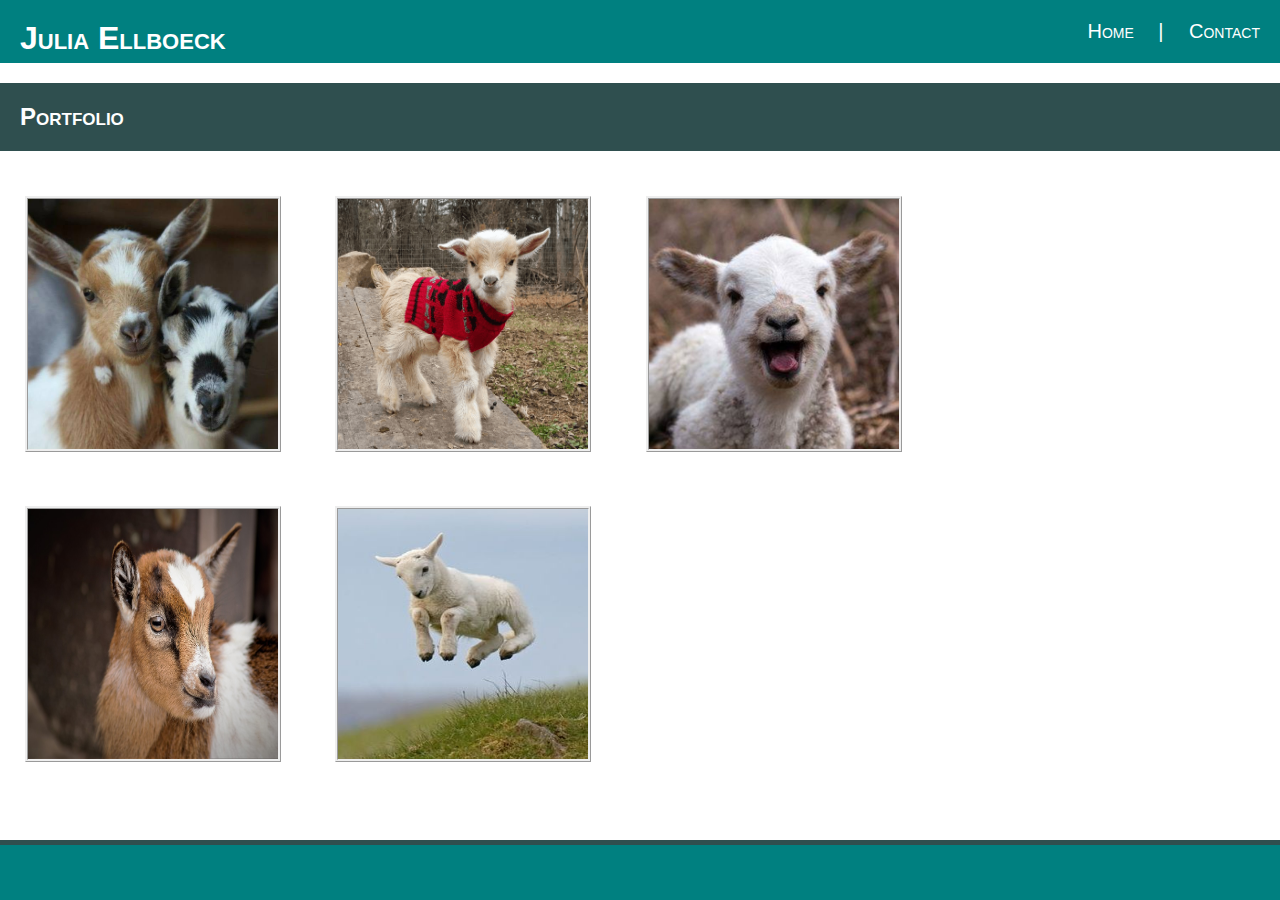
==== portfolio.html @ afe7b1d8 "Move to Portfolio folder and update links" ====
<!DOCTYPE html>
<html lang="en-us">

<head>
 <meta charset="UTF-8">
 <title>Julia Ellboeck Portfolio</title>
</head>

<body>
    <header>
        <h1 id="name">Julia Ellboeck</h1>
    
        <nav>
          <ul class="main_nav">
    
            <li><a href="index.html">Home</a></li>
            <li><a href="contact.html">Contact </a> </li>
    
          </ul>
        </nav>
    
      </header>

      
    <section>

        <h2 class="about_me">Portfolio</h2>
      
      </section>

      <div>
        
        <img class="portfolio_img" src="Assets/Images/cute-goats-1125.jpg" alt="Project One">
        <img class="portfolio_img" src="Assets/Images/Baby-Goat-In-A-Christmas-Sweater-Too-Cute-VIDEO.png" alt="Project Two">
        <img class="portfolio_img" src="Assets/Images/Goats.jpeg" alt="Project Three">
        <br>
        <img class="portfolio_img" src="Assets/Images/baby-goats-3545054_960_720.jpg" alt="Project Four">
        <img class="portfolio_img" src="Assets/Images/f65466daa84e4b3ea157bc88a260d472.jpg" alt="Project Five">
      </div>

      <br>
      


      <footer></footer>


      <link rel="stylesheet" type="text/css" href="Assets/CSS/style.css">

</body>

</html>
---- Assets/CSS/style.css ----
body {

    margin:0;
    margin-bottom: 30px;
    padding:0;
    font-family: Arial, Helvetica, sans-serif;
    background-image: url(Images/interlaced.png)
}

header {

    padding:20px;

    background: teal;
    color: white;
    font-variant: small-caps;
   
}

#name {

    color: white;
    margin: 0;
    float: left;
   


}

.main_nav {

    list-style-type: none;
    text-align: right;
    margin: 0;
    padding: 0;

}



.main_nav li {
    text-align: right;
    display: inline-block;
    font-size: 20px;

}

.main_nav li + li:before {
    content:" | ";
    padding: 20px;

}

a {

    color:white;
    text-decoration: none;
}

a:hover {

    background-color: white;
    color: teal;
}

a:active {
    background-color: darkslategray;
    color:white;

}

.about_me {
    background:darkslategray;
    color: white;
    clear:both;
    padding: 20px;
    font-variant: small-caps;
}

#bio {
    background:whitesmoke ;
    width: 95%;
    height: 400px;
    border-style: ridge;

}

#main_pic {
    width: 350px;
    float: left;
    margin: 15px;

}

.main_bio {
    margin-top: 35px;
}

.portfolio_img {
    width:250px;
    height:250px;
    overflow: hidden;
    margin:25px;
    border: ridge;
   

}

.container {
    position: relative;


}

.contact {
    background: whitesmoke;
    width: 95%;
    height: 400px;
    border-style: ridge;
}


#contact_form {
    margin: 20px;
    margin-bottom: 40px;
   

}


form .submit {
    background: teal;
    border-color: transparent;
    color: white;
    font-size: 18px;
    font-weight: bold;
    margin-top: 15px;
    width: 75px;
}

form .submit:hover{
    background-color: darkslategray;
 
}

.form-control {
    width: 400px;
    margin-top:5px;
    margin-bottom: 5px;
  

}

footer {

    padding:20px;
    clear: both;
    background: teal;
    border-top: 5px solid darkslategray;
    color: white;
    text-align: center;
    margin:0;
    position: fixed;
    left:0;
    bottom: 0;
    width: 100%;
    height: 15px;

   

}
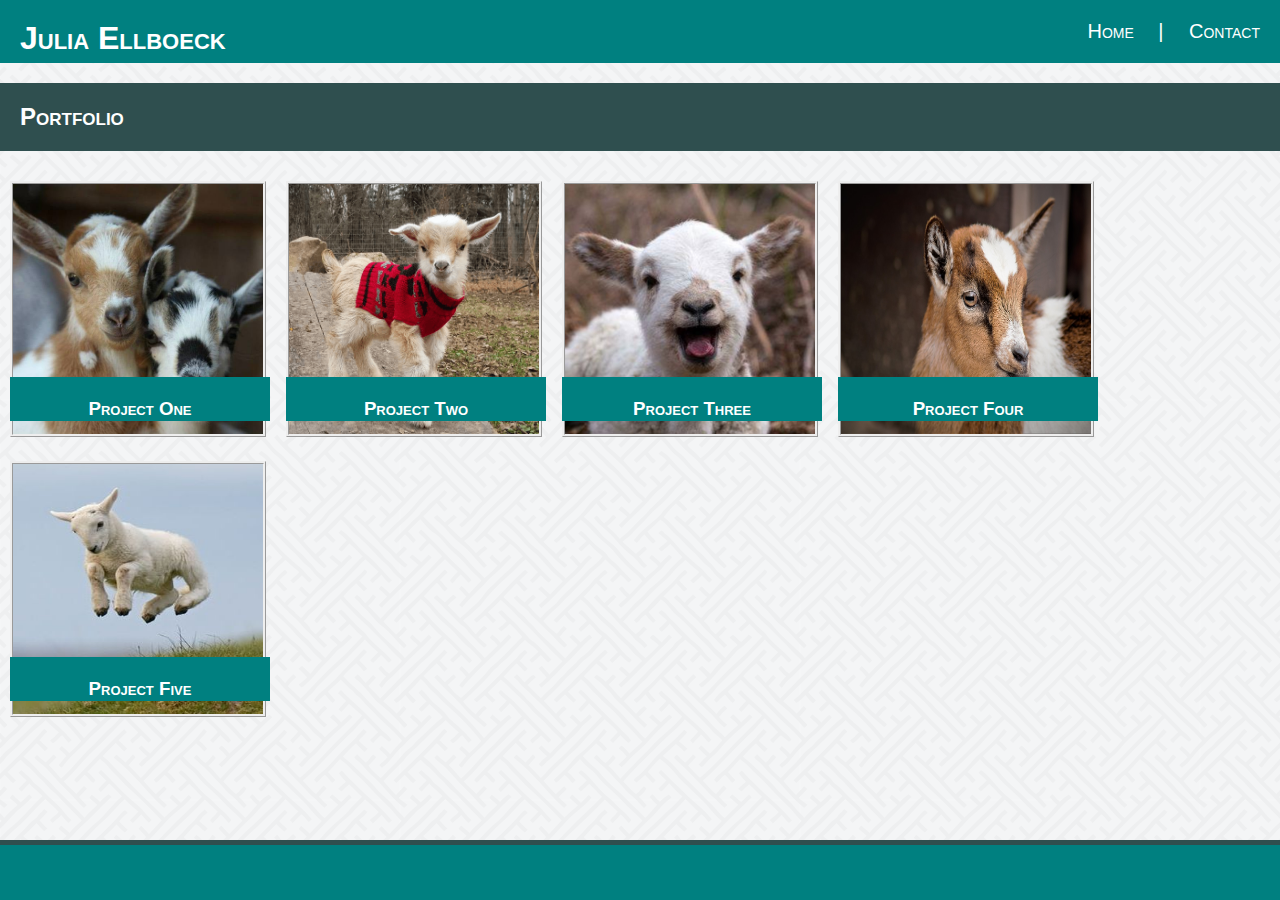
==== commit 3bc8faea: "added text to images" ====
--- a/portfolio.html
+++ b/portfolio.html
@@ -29,16 +29,49 @@
       </section>
 
       <div>
-        
-        <img class="portfolio_img" src="Assets/Images/cute-goats-1125.jpg" alt="Project One">
-        <img class="portfolio_img" src="Assets/Images/Baby-Goat-In-A-Christmas-Sweater-Too-Cute-VIDEO.png" alt="Project Two">
-        <img class="portfolio_img" src="Assets/Images/Goats.jpeg" alt="Project Three">
-        <br>
-        <img class="portfolio_img" src="Assets/Images/baby-goats-3545054_960_720.jpg" alt="Project Four">
-        <img class="portfolio_img" src="Assets/Images/f65466daa84e4b3ea157bc88a260d472.jpg" alt="Project Five">
+
+      <div class="container">
+          <img class="portfolio_img" src="Assets/Images/cute-goats-1125.jpg" alt="Project One">
+          <div class="text-block">
+            <h3>Project One</h3>
+          </div>
       </div>
 
-      <br>
+      <div class="container">
+          <img class="portfolio_img" src="Assets/Images/Baby-Goat-In-A-Christmas-Sweater-Too-Cute-VIDEO.png"  alt="Project Two">
+          <div class="text-block">
+            <h3>Project Two</h3>
+          </div>
+      </div>
+
+      <div class="container">
+          <img class="portfolio_img" src="Assets/Images/Goats.jpeg"  alt="Project Three">
+          <div class="text-block">
+            <h3>Project Three</h3>
+          </div>
+      </div>
+
+      </div>
+
+      <div>
+
+      <div class="container">
+          <img class="portfolio_img" src="Assets/Images/baby-goats-3545054_960_720.jpg"  alt="Project Four">
+          <div class="text-block">
+            <h3>Project Four</h3>
+          </div>
+      </div>
+
+      <div class="container">
+          <img class="portfolio_img" src="Assets/Images/f65466daa84e4b3ea157bc88a260d472.jpg"  alt="Project Five">
+          <div class="text-block">
+            <h3>Project Five</h3>
+          </div>
+      </div>
+     
+      </div>
+
+     
       
 
 
--- a/Assets/CSS/style.css
+++ b/Assets/CSS/style.css
@@ -2,10 +2,10 @@
 body {
 
     margin:0;
-    margin-bottom: 30px;
+    margin-bottom: 50px;
     padding:0;
     font-family: Arial, Helvetica, sans-serif;
-    background-image: url(Images/interlaced.png)
+    background-image: url(../Images/interlaced.png)
 }
 
 header {
@@ -101,7 +101,7 @@
     width:250px;
     height:250px;
     overflow: hidden;
-    margin:25px;
+    margin:0;
     border: ridge;
    
 
@@ -109,8 +109,24 @@
 
 .container {
     position: relative;
+    float:left;
+    margin: 10px;
 
 
+}
+
+.text-block {
+    position: absolute;
+    bottom:20px;
+
+    height: 40px;
+    width: 100%;
+    clear:both;
+    text-align: center;
+    font-variant: small-caps;
+    border:2px solid transparent;
+    background: teal;
+    color:white;
 }
 
 .contact {
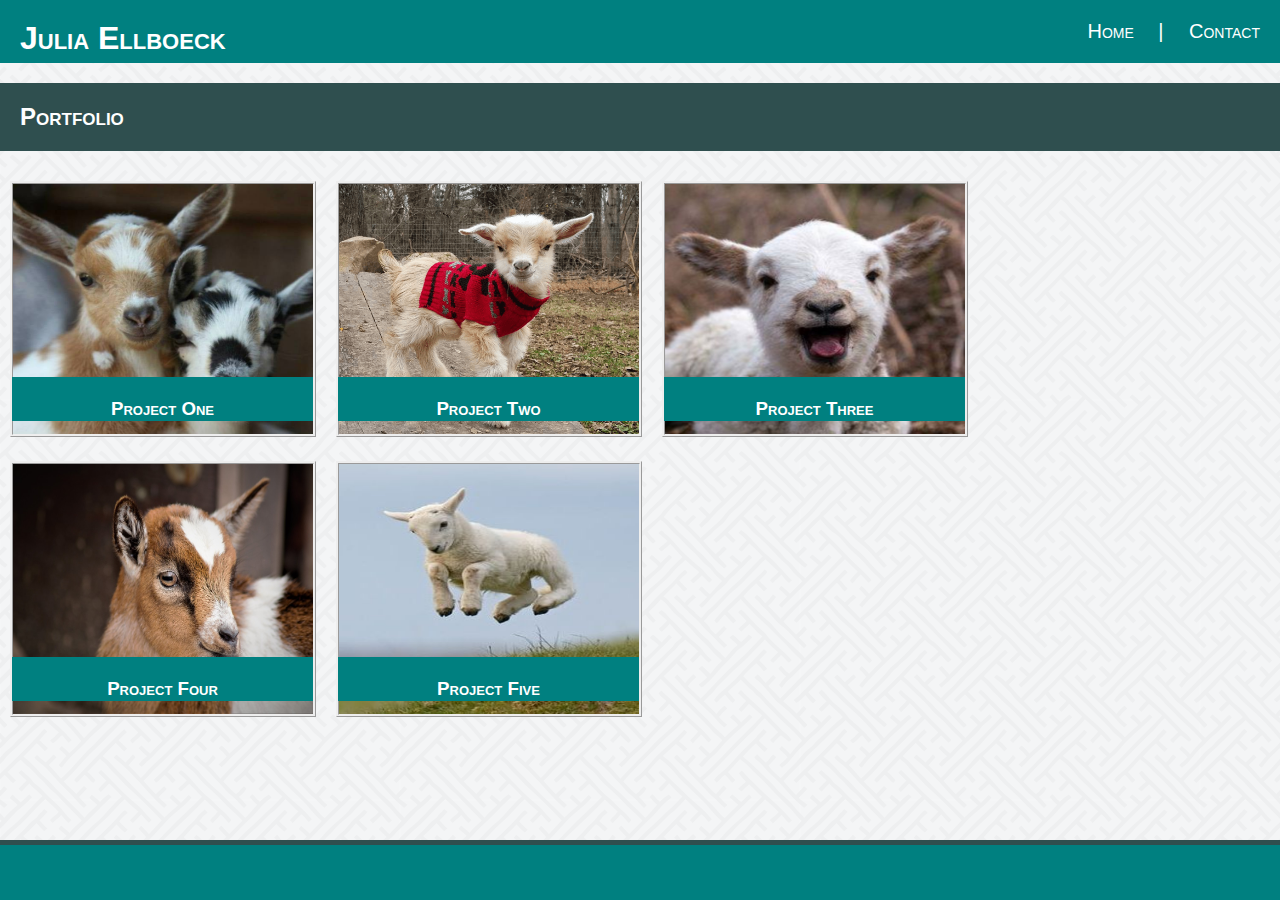
==== commit a64bd8c8: "updated portfolio text" ====
--- a/portfolio.html
+++ b/portfolio.html
@@ -28,7 +28,7 @@
       
       </section>
 
-      <div>
+    <section> 
 
       <div class="container">
           <img class="portfolio_img" src="Assets/Images/cute-goats-1125.jpg" alt="Project One">
@@ -51,10 +51,6 @@
           </div>
       </div>
 
-      </div>
-
-      <div>
-
       <div class="container">
           <img class="portfolio_img" src="Assets/Images/baby-goats-3545054_960_720.jpg"  alt="Project Four">
           <div class="text-block">
@@ -69,8 +65,8 @@
           </div>
       </div>
      
-      </div>
-
+    
+    </section> 
      
       
 
--- a/Assets/CSS/style.css
+++ b/Assets/CSS/style.css
@@ -2,8 +2,9 @@
 body {
 
     margin:0;
-    margin-bottom: 50px;
+    margin-bottom: 100px;
     padding:0;
+    clear:both;
     font-family: Arial, Helvetica, sans-serif;
     background-image: url(../Images/interlaced.png)
 }
@@ -97,8 +98,13 @@
     margin-top: 35px;
 }
 
+
+.Portfolio {
+    margin-bottom: 200px;
+}
+
 .portfolio_img {
-    width:250px;
+    width:300px;
     height:250px;
     overflow: hidden;
     margin:0;
@@ -111,17 +117,14 @@
     position: relative;
     float:left;
     margin: 10px;
-
-
 }
 
 .text-block {
     position: absolute;
     bottom:20px;
-
+    right:3px;
     height: 40px;
-    width: 100%;
-    clear:both;
+    width: 297px;
     text-align: center;
     font-variant: small-caps;
     border:2px solid transparent;
@@ -176,14 +179,12 @@
     border-top: 5px solid darkslategray;
     color: white;
     text-align: center;
-    margin:0;
     position: fixed;
     left:0;
     bottom: 0;
     width: 100%;
     height: 15px;
 
-   
 
 }
 
